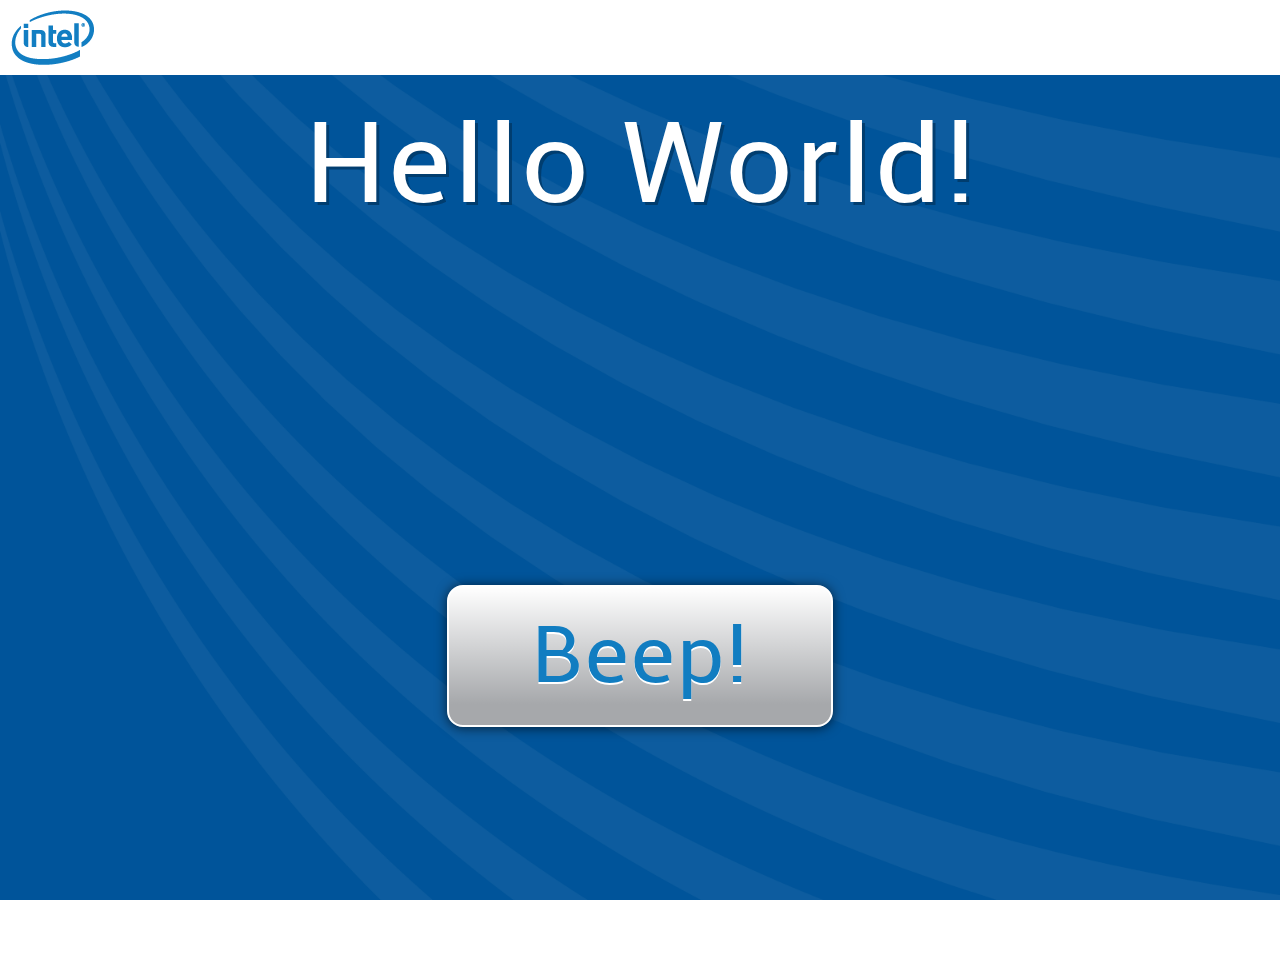
==== index.html @ 9f49eaec "update project" ====
<!DOCTYPE html><!--HTML5 doctype-->
<html>
    <head>
		<meta name="Copyright" content="&copy; 2013, Intel Corporation. All rights reserved." />
		<!--
		 * Copyright (c) 2013, Intel Corporation. All rights reserved.
		 * Please see the included README.md file for license terms and conditions.
		-->
        <title>Your New Application</title>
        <meta http-equiv="Content-type" content="text/html; charset=utf-8"> 
        <meta name="viewport" content="width=device-width, initial-scale=1, maximum-scale=1, user-scalable=0">
        <link href="css/fonts.css" rel="stylesheet" type="text/css" charset="utf-8" />
        <link href="css/main.css" rel="stylesheet" type="text/css">
        <script src="intelxdk.js"></script>
        <script src="js/main.js" type="text/javascript"></script>
    </head>
    
    <body>
        <div class="masthead">
            <img class="logo"/>
         </div>
        <div class="content">
            <div class="headline">Hello World!</label>
            <div class="button" id="buttonid" onclick="beepOnce()">Beep!</div>
        </div>
    </body>
</html>
---- css/fonts.css ----
@font-face {
    font-family: 'AmbleRegular';
    src: url('webfonts/Amble-Regular-webfont.eot');
    src: url('webfonts/Amble-Regular-webfont.eot?#iefix') format('embedded-opentype'),
         url('webfonts/Amble-Regular-webfont.svg#ambleregular') format('svg'),
         url('webfonts/Amble-Regular-webfont.woff') format('woff'),
         url('webfonts/Amble-Regular-webfont.ttf') format('truetype');
    font-weight: normal;
    font-style: normal;

}
---- css/main.css ----
/******************GLOBAL**************************/
html { 
	width:100%; height:100%;
	overflow-x:hidden;
	font-family:Helvetica, Arial, sans-serif; 
	-webkit-text-size-adjust:100%; 
}

* { 
	margin:0; padding:0; 
	-webkit-box-sizing:border-box; box-sizing:border-box;
	-webkit-tap-highlight-color:rgba(0,0,0,0);
    -webkit-user-select:none;
    -moz-user-select:none;
}

img { border:none; }

body {
	width:100%;	height:100%;
    overflow:hidden;
    -webkit-user-select:none;
    font-family:"AmbleRegular", "Helvetica Neue", Helvetica, Arial, sans-serif;
}

input,textarea
{
    -webkit-user-select:text;
    -moz-user-select:text;
}

::selection { 
	background:#aaa; 
	color:#fff; 
}

a:focus, a:active, a:hover { outline:0; }

.clear { clear:both; }
.wrapper { float:left; }



/******************* SMARTPHONE [DEFAULT STYLES] **************************/
.masthead {
	background-color:white;
    height:50px;
}

.logo {
    background-color:white;
    content:url("../images/logo.png"); 
    float:left;
    margin:10px;
}

.content {
    display:block;
    width:100%; height:100%;
	background-image:-moz-linear-gradient(rgb(0,84,154) 1%,rgb(2,90,160) 16%,rgb(11,125,193) 100%); 
	background-image:-webkit-gradient(linear,color-stop(0.01, rgb(0,84,154)),color-stop(0.16, rgb(2,90,160)),color-stop(1, rgb(11,125,193)));
	background-image:-webkit-linear-gradient(rgb(0,84,154) 1%,rgb(2,90,160) 16%,rgb(11,125,193) 100%);
	background-image:-ms-linear-gradient(rgb(0,84,154) 1%,rgb(2,90,160) 16%,rgb(11,125,193) 100%);
	background-image:linear-gradient(rgb(0,84,154) 1%,rgb(2,90,160) 16%,rgb(11,125,193) 100%);
	background:rgb(0,84,154) url("../images/swoops.png") no-repeat;
    background-position:bottom center;
    -webkit-background-size:cover; -moz-background-size:cover; background-size:cover;
}

.headline {
    display:inline-block;
    width:100%;
    text-align:center;
    font-size:48px;
    line-height:150%;
    color:rgb(255,255,255);
    text-shadow:1px 1px 0px rgba(0,55,100,0.8);
    text-align:center;
}

.button {
    display:inline-block;
    position:absolute;
    top:65%; left:50%;
    margin-left:-85px;
    background-color:#a6a8aB;
    background-image:-moz-linear-gradient(top, #fff 0%, #a6a8aB 85%);
    background-image:-webkit-gradient(linear, left top, left bottom, color-stop(0%,rgba(255,255,255,1)), color-stop(85%,rgba(255,255,255,0)));
    background-image:-webkit-linear-gradient(top, rgba(255,255,255,1) 0%, rgba(255,255,255,0) 85%);
    background-image:-ms-linear-gradient(top,  rgba(255,255,255,1) 0%, rgba(255,255,255,0) 85%);
    background-image:linear-gradient(top, rgba(255,255,255,1) 0%, rgba(255,255,255,0)85%);
	width:170px; height:62px;
	border:1px solid white;
	-moz-border-radius:8px;	-webkit-border-radius:8px; border-radius:8px;
	-moz-box-shadow:0px 1px 8px rgba(0,0,0,0.65); -webkit-box-shadow:0px 1px 8px rgba(0,0,0,0.65); box-shadow:0px 1px 8px rgba(0,0,0,0.65);
	font-family:inherit;
    font-size:36px;
	line-height:62px;
    text-align:center;
	color:rgb(17,125,193);
	cursor:pointer;
	text-shadow:0 1px 0 white;
    -moz-transition:background-color 0.2s ease; -webkit-transition:background-color 0.2s ease; transition:background-color 0.2s ease;
}
 .button:active, .button:focus { background-color:#fff; }


/************************ TABLET **************************/
@media handheld, only screen and (min-width:768px) {

    .masthead { height:75px; }

    .logo {
        content:url("../images/logo-lg.png"); 
        margin:10px;   
    }

    .content { 
        background:rgb(0,84,154) url("../images/swoops-lg.png") no-repeat;
        background-position:bottom center;
        -webkit-background-size:cover; -moz-background-size:cover; background-size:cover;
    }

    .headline { 
        font-size:120px;
        text-shadow:3px 3px 0px rgba(0,55,100,0.8);
    }
    
    .button {
        margin-left:-193px;
        width:386px; height:142px;
        border-width:2px;
        -moz-box-shadow:0px 1px 12px rgba(0,0,0,0.65);
        -webkit-box-shadow:0px 1px 12px rgba(0,0,0,0.65);
        box-shadow:0px 1px 12px rgba(0,0,0,0.65);
        font-size:84px;
        line-height:140px;
        -moz-border-radius:16px; -webkit-border-radius:16px; border-radius:16px;
        text-shadow:0 2px 0px rgb(255,255,255);
    }
}
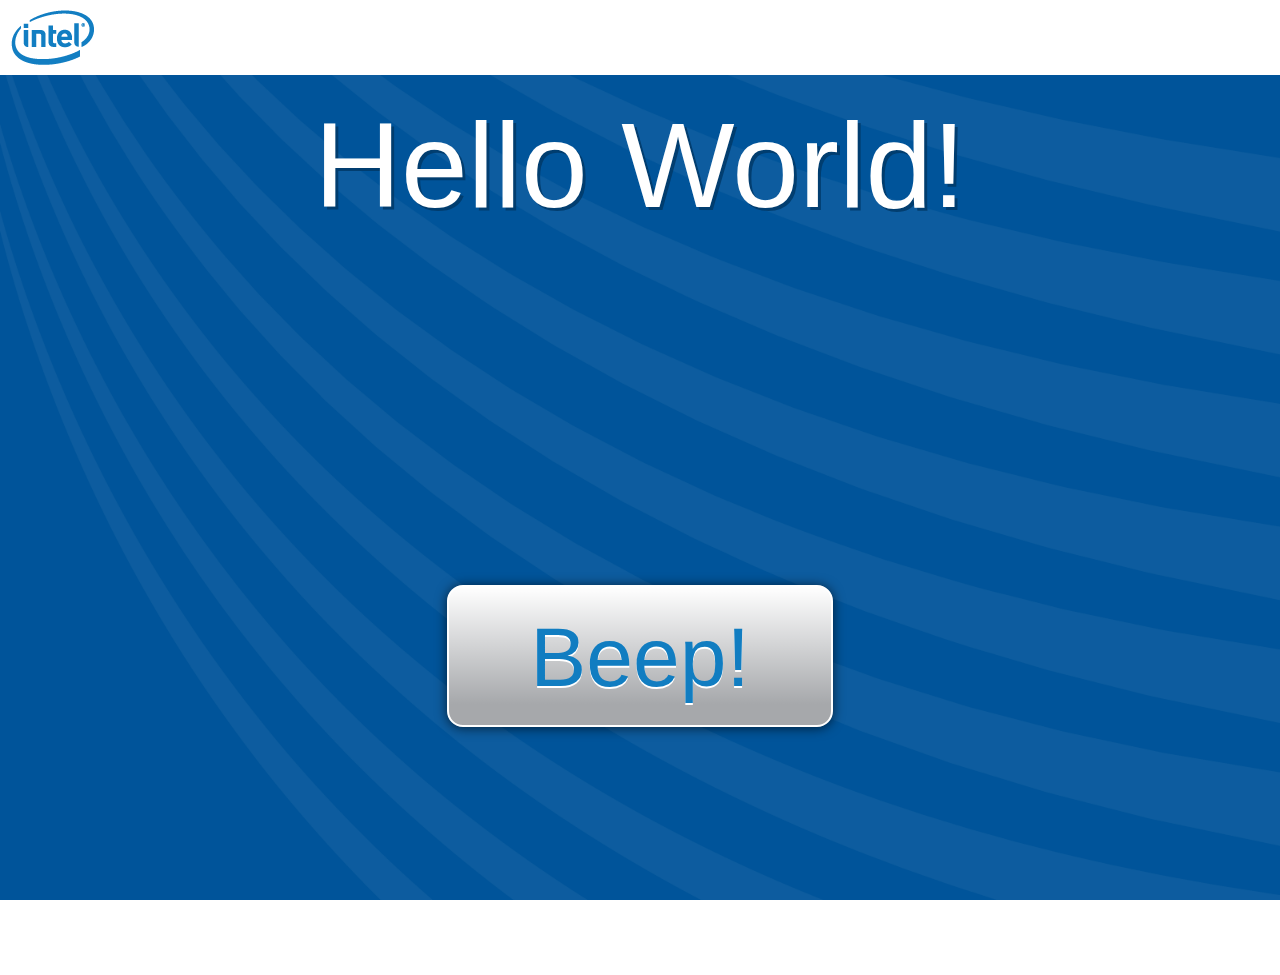
==== commit 71d0f9a8: "Updated the title" ====
--- a/index.html
+++ b/index.html
@@ -6,7 +6,7 @@
 		 * Copyright (c) 2013, Intel Corporation. All rights reserved.
 		 * Please see the included README.md file for license terms and conditions.
 		-->
-        <title>Your New Application</title>
+        <title>Hello World</title>
         <meta http-equiv="Content-type" content="text/html; charset=utf-8"> 
         <meta name="viewport" content="width=device-width, initial-scale=1, maximum-scale=1, user-scalable=0">
         <link href="css/fonts.css" rel="stylesheet" type="text/css" charset="utf-8" />
--- a/css/main.css
+++ b/css/main.css
@@ -20,7 +20,6 @@
 	width:100%;	height:100%;
     overflow:hidden;
     -webkit-user-select:none;
-    font-family:"AmbleRegular", "Helvetica Neue", Helvetica, Arial, sans-serif;
 }
 
 input,textarea
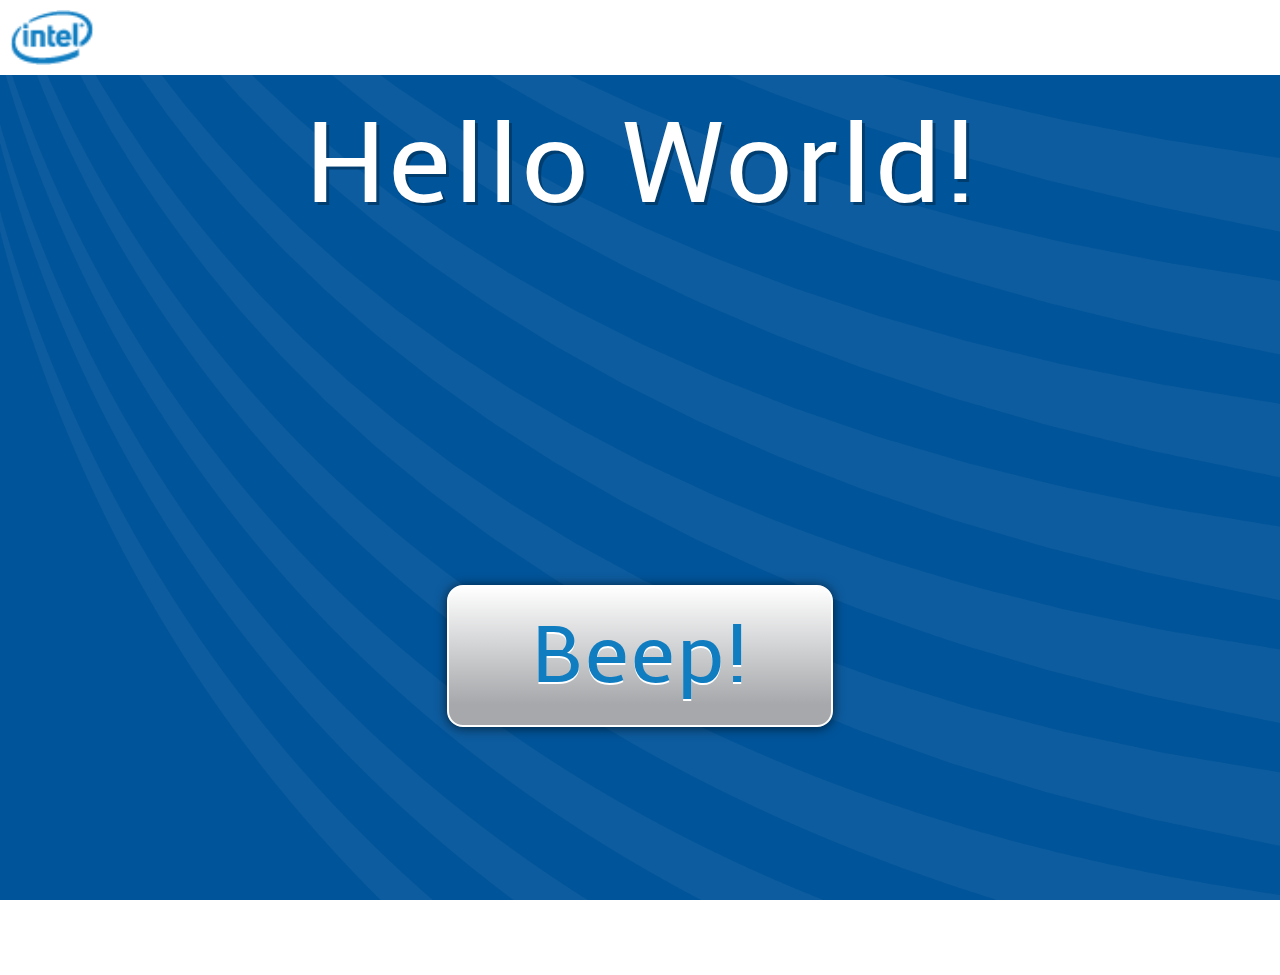
==== commit f00bbfa8: "new fonts|debug.js" ====
--- a/index.html
+++ b/index.html
@@ -5,8 +5,29 @@
 		<!--
 		 * Copyright (c) 2013, Intel Corporation. All rights reserved.
 		 * Please see the included README.md file for license terms and conditions.
+		-->	
+		<!--
+		<script src="js/debug.js"></script>
 		-->
-        <title>Hello World</title>
+        <script>
+            (function () {
+            if ("-ms-user-select" in document.documentElement.style && navigator.userAgent.match(/IEMobile\/10\.0/)) 
+			{
+                var width = window.innerWidth;
+                var height = window.innerHeight;
+                var msViewportStyle = document.createElement("style");
+                msViewportStyle.appendChild(
+                    document.createTextNode(" @media screen and (orientation: landscape) {@-ms-viewport{width:auto!important}}")
+                );
+                msViewportStyle.appendChild(
+                    document.createTextNode(" @media screen and (orientation: portrait) {@-ms-viewport{width:auto!important;height:" + width + "px! important}}")
+                );
+                document.getElementsByTagName("head")[0].appendChild(msViewportStyle);
+
+            }
+			})();
+        </script>
+        <title>Demo - Hello World</title>
         <meta http-equiv="Content-type" content="text/html; charset=utf-8"> 
         <meta name="viewport" content="width=device-width, initial-scale=1, maximum-scale=1, user-scalable=0">
         <link href="css/fonts.css" rel="stylesheet" type="text/css" charset="utf-8" />
@@ -17,10 +38,10 @@
     
     <body>
         <div class="masthead">
-            <img class="logo"/>
-         </div>
+            <img class="logo" src="images/logo.png"/>
+        </div>
         <div class="content">
-            <div class="headline">Hello World!</label>
+            <div class="headline">Hello World!</div>
             <div class="button" id="buttonid" onclick="beepOnce()">Beep!</div>
         </div>
     </body>
--- a/css/fonts.css
+++ b/css/fonts.css
@@ -0,0 +1,12 @@
+@font-face {
+    font-family: 'AmbleRegular';
+    src: url('webfonts/Amble-Regular-webfont.eot');
+    src: url('webfonts/Amble-Regular-webfont.eot?#iefix') format('embedded-opentype'),
+         url('webfonts/Amble-Regular-webfont.svg#ambleregular') format('svg'),
+         url('webfonts/Amble-Regular-webfont.woff') format('woff'),
+         url('webfonts/Amble-Regular-webfont.ttf') format('truetype');
+    font-weight: normal;
+    font-style: normal;
+
+}
+
--- a/css/main.css
+++ b/css/main.css
@@ -1,4 +1,8 @@
 /******************GLOBAL**************************/
+@-ms-viewport {
+    width: device-width;
+}
+
 html { 
 	width:100%; height:100%;
 	overflow-x:hidden;
@@ -12,18 +16,21 @@
 	-webkit-tap-highlight-color:rgba(0,0,0,0);
     -webkit-user-select:none;
     -moz-user-select:none;
+    -ms-touch-action:none;
 }
 
-img { border:none; }
+img { 
+    border:none; 
+}
 
 body {
 	width:100%;	height:100%;
     overflow:hidden;
     -webkit-user-select:none;
+    font-family:"AmbleRegular", "Helvetica Neue", Helvetica, Arial, sans-serif;
 }
 
-input,textarea
-{
+input,textarea {
     -webkit-user-select:text;
     -moz-user-select:text;
 }
@@ -33,12 +40,17 @@
 	color:#fff; 
 }
 
-a:focus, a:active, a:hover { outline:0; }
+a:focus, a:active, a:hover { 
+    outline:0; 
+}
 
-.clear { clear:both; }
-.wrapper { float:left; }
+.clear { 
+    clear:both; 
+}
 
-
+.wrapper { 
+    float:left; 
+}
 
 /******************* SMARTPHONE [DEFAULT STYLES] **************************/
 .masthead {
@@ -47,8 +59,6 @@
 }
 
 .logo {
-    background-color:white;
-    content:url("../images/logo.png"); 
     float:left;
     margin:10px;
 }
@@ -56,14 +66,13 @@
 .content {
     display:block;
     width:100%; height:100%;
-	background-image:-moz-linear-gradient(rgb(0,84,154) 1%,rgb(2,90,160) 16%,rgb(11,125,193) 100%); 
 	background-image:-webkit-gradient(linear,color-stop(0.01, rgb(0,84,154)),color-stop(0.16, rgb(2,90,160)),color-stop(1, rgb(11,125,193)));
 	background-image:-webkit-linear-gradient(rgb(0,84,154) 1%,rgb(2,90,160) 16%,rgb(11,125,193) 100%);
 	background-image:-ms-linear-gradient(rgb(0,84,154) 1%,rgb(2,90,160) 16%,rgb(11,125,193) 100%);
 	background-image:linear-gradient(rgb(0,84,154) 1%,rgb(2,90,160) 16%,rgb(11,125,193) 100%);
 	background:rgb(0,84,154) url("../images/swoops.png") no-repeat;
     background-position:bottom center;
-    -webkit-background-size:cover; -moz-background-size:cover; background-size:cover;
+    -webkit-background-size:cover; background-size:cover;
 }
 
 .headline {
@@ -83,15 +92,14 @@
     top:65%; left:50%;
     margin-left:-85px;
     background-color:#a6a8aB;
-    background-image:-moz-linear-gradient(top, #fff 0%, #a6a8aB 85%);
     background-image:-webkit-gradient(linear, left top, left bottom, color-stop(0%,rgba(255,255,255,1)), color-stop(85%,rgba(255,255,255,0)));
     background-image:-webkit-linear-gradient(top, rgba(255,255,255,1) 0%, rgba(255,255,255,0) 85%);
     background-image:-ms-linear-gradient(top,  rgba(255,255,255,1) 0%, rgba(255,255,255,0) 85%);
     background-image:linear-gradient(top, rgba(255,255,255,1) 0%, rgba(255,255,255,0)85%);
 	width:170px; height:62px;
 	border:1px solid white;
-	-moz-border-radius:8px;	-webkit-border-radius:8px; border-radius:8px;
-	-moz-box-shadow:0px 1px 8px rgba(0,0,0,0.65); -webkit-box-shadow:0px 1px 8px rgba(0,0,0,0.65); box-shadow:0px 1px 8px rgba(0,0,0,0.65);
+	-webkit-border-radius:8px; border-radius:8px;
+	-webkit-box-shadow:0px 1px 8px rgba(0,0,0,0.65); box-shadow:0px 1px 8px rgba(0,0,0,0.65);
 	font-family:inherit;
     font-size:36px;
 	line-height:62px;
@@ -99,25 +107,31 @@
 	color:rgb(17,125,193);
 	cursor:pointer;
 	text-shadow:0 1px 0 white;
-    -moz-transition:background-color 0.2s ease; -webkit-transition:background-color 0.2s ease; transition:background-color 0.2s ease;
+    -webkit-transition:background-color 0.2s ease; transition:background-color 0.2s ease;
 }
- .button:active, .button:focus { background-color:#fff; }
 
+.button:active, .button:focus { 
+    background-color:#fff; 
+}
 
 /************************ TABLET **************************/
-@media handheld, only screen and (min-width:768px) {
+@media handheld,  screen and (min-width: 600px) and (min-height:640px), 
+only screen and (min-height: 440px) and (min-width:900px) {
 
-    .masthead { height:75px; }
+    .masthead { 
+        height:75px; 
+    }
 
     .logo {
-        content:url("../images/logo-lg.png"); 
+        width:84px;
+        height:55px;
         margin:10px;   
     }
 
     .content { 
         background:rgb(0,84,154) url("../images/swoops-lg.png") no-repeat;
         background-position:bottom center;
-        -webkit-background-size:cover; -moz-background-size:cover; background-size:cover;
+        -webkit-background-size:cover; background-size:cover;
     }
 
     .headline { 
@@ -129,12 +143,11 @@
         margin-left:-193px;
         width:386px; height:142px;
         border-width:2px;
-        -moz-box-shadow:0px 1px 12px rgba(0,0,0,0.65);
         -webkit-box-shadow:0px 1px 12px rgba(0,0,0,0.65);
         box-shadow:0px 1px 12px rgba(0,0,0,0.65);
         font-size:84px;
         line-height:140px;
-        -moz-border-radius:16px; -webkit-border-radius:16px; border-radius:16px;
+        -webkit-border-radius:16px; border-radius:16px;
         text-shadow:0 2px 0px rgb(255,255,255);
     }
 }
